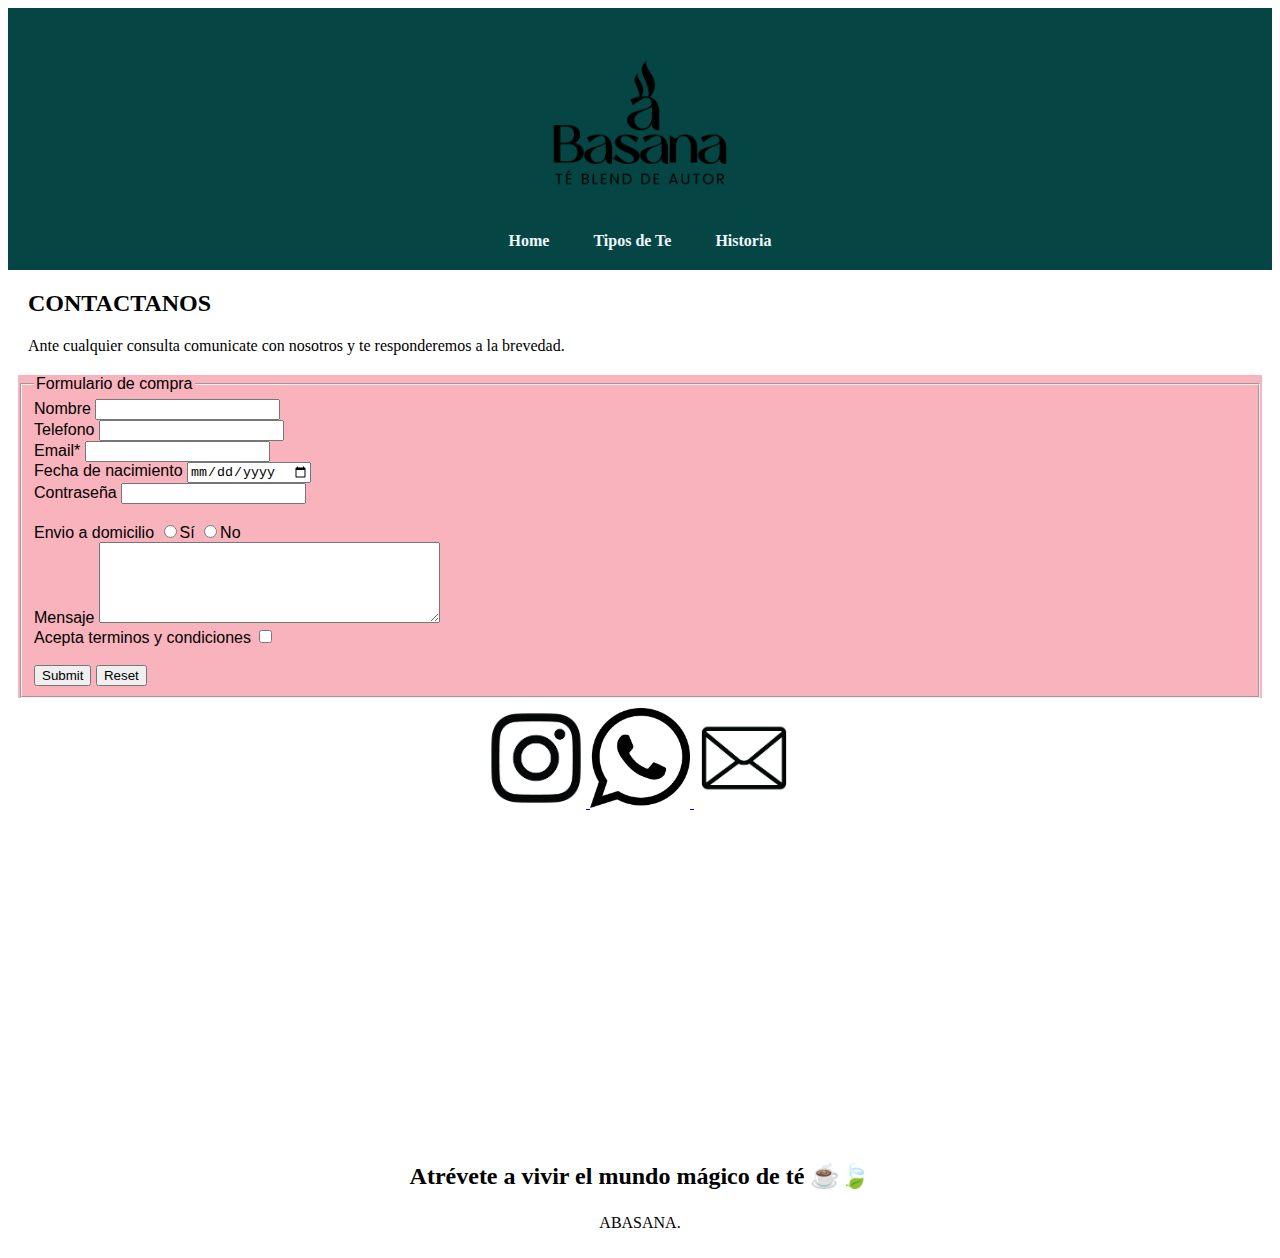
==== pages/contacto.html @ 462ff0ea "primer archivo" ====
<!DOCTYPE html>
<html lang="en">
<head>
    <meta charset="UTF-8">
    <meta name="viewport" content="width=device-width, initial-scale=1.0">
    <link rel="shortcut icon" href="../assets/logo-abasana.png" type="image/x-icon" >
    <title>Contacto</title>
            <link rel="stylesheet" href="../css/style.css">
        </head>


                <header>
        <img src="../assets/logo-abasana.png" alt="Logo de tu sitio" width="200">
        <nav>
            
                <a href="../index.html">Home</a>
                <a href="../pages/tiposdete.html">Tipos de Te</a>
                <a href="./historia.html">Historia</a>
                
    
            </nav>
            
    </header>

<div class="contacto">
<h2> CONTACTANOS</h2>
<p>Ante cualquier consulta comunicate con nosotros y te responderemos a la brevedad.</p>
</div>

<section>
<body>
<section class="formu">
    <form action="" method="">
        <fieldset>
            <legend>Formulario de compra</legend>

            <label for="nombre">Nombre</label>
            <input type="text" name="nombre">
            <br>
            <label for="tel">Telefono</label>
            <input type="number" name="tel" id="tel">
            <br>
            <label for="email">Email*</label>
            <input type="email" name="email" id="email" required>
            <br>
            <label for="">Fecha de nacimiento</label>
            <input type="date">
            <br>
            <label for="">Contraseña</label>
            <input type="password">
            <br> 
            
            <br>
            <label for="">Envio a domicilio</label>
            <input type="radio">Sí
            <input type="radio">No


            <br>
            <label for="">Mensaje</label>
            <textarea name="" id="" cols="40" rows="5"></textarea>

            <br>
            <div>
                Acepta terminos y condiciones
                <input type="checkbox">
            </div>
            <br>
            <input type="submit">
            <input type="reset">
        </fieldset>
    </form>

</section>



    <div class="redes-sociales">
        <a href="https://www.instagram.com" target="_blank">
            <img src="../assets/instagram.png" alt="Instagram" width="100">
        </a>
        <a href="https://api.whatsapp.com/" target="_blank">
            <img src="../assets/whatsapp.jpg" alt="WhatsApp" width="100">
        </a>
        <a href="mailto:tu@email.com">
            <img src="../assets/mail.png" alt="Correo Electrónico" width="100">
        </a>
        </div>


        <footer>
            <div class="pie"> <p> <h2>Atrévete a vivir el mundo mágico de té ☕🍃</p></h2>
                ABASANA.</div>
            <br>
        
    
        </footer>
    

    </body>
</html>
</section>
---- css/style.css ----
header {
    text-align: center;
    background-color: #054644;

}

/* Estilos para pantallas grandes */
@media (min-width: 768px) {
    header {
        padding: 20px; /* Añade más espacio en los bordes del encabezado */
    }
}

/* Estilos para pantallas pequeñas */
@media (max-width: 767px) {
    header {
        background-color: #333; /* Cambia el color de fondo en pantallas pequeñas */
        padding: 10px; /* Reduce el espacio en los bordes del encabezado */
    }
}

nav ul {   

    list-style-type: none;
}

nav ul a {
    text-decoration: none;
}


nav a {
    text-decoration: none;
    color: cornsilk  ; /* Color del texto del enlace */
    font-weight: bold;
    
}
                                    
header nav {
    text-align: center; /* Opcional: centrar los elementos en el contenedor */
}

header nav a {
    text-decoration: none;
    color: aliceblue; /* Color del texto del enlace */
    font-weight: bold;
    display: inline-block; /* Muestra los enlaces en línea */
    margin: 0 20px; /* Añade margen horizontal entre los enlaces */  }

footer { 
    text-align: center; /*   Alinear el texto al*/
    margin-top: 350px; /* Ajusta el valor según la distancia que desees */

    
}

.Tienda {

    text-align: center; /* Centra el contenido horizo
    margin-top: 20px; /* Ajusta este valor según sea necesario para alinear el texto debajo del encabezado */
    margin-bottom: 100px; /* Puedes ajustar el valor según sea necesario */
    padding: 5px ; /* Ajusta el relleno según tus necesidades */
    background-color: #f8b3bc;
}

.pie {
    animation-duration: 2s;
    animation-name: aparecer;
    animation-iteration-count: infinite;
}

@keyframes aparecer {
    0% {
        opacity: 0;
    }
25% {
    color: #054644;
}


100%   {
    opacity: 1;
    color: #f8b3bc;
}
}

.guayu {
    background-image: url('../assets/Hebras.png');
    background-repeat: no-repeat;
    background-size: cover;
    background-attachment: fixed; /* Fija la imagen de fondo */
    background-position: center center;
    opacity: 0.5;
    /* Resto de las propiedades */
    height: 300vh; /* Establece la altura al 100% de la ventana */
}

.guayu .texto {
    background-color: rgba(255, 255, 255, 0.8); /* Fondo semitransparente para mejorar la legibilidad */
    padding: 200px; /* Espacio entre el texto y el fondo */
}


.guayu p {
    color: rgb(4, 4, 4); /* Color del texto en blanco */
}
.img {
    background-color: rgba(255, 255, 255, 0.8); /* Fondo semitransparente para mejorar la legibilidad del footer */
    padding: 200px; /* Espacio entre el texto y el fondo del footer */
    text-align: center; /* Centra el contenido del footer horizontalmente */
}

.guayu.mapa {
    position: absolute; /* Permite posicionar el iframe de Google Maps con respecto a .guayu */
    bottom: 0; /* Coloca el iframe en la parte inferior */
    left: 20%; /* Centra el iframe horizontalmente */
    transform: translateX(-50%); /* Centra horizontalmente el iframe */
    z-index: 2; /* Asegura que el iframe esté por encima de la imagen de fondo */
}

.variedades {
    display: grid;
    grid-template-columns: repeat(3, 1fr); /* Esto crea 3 columnas */
    grid-gap: 20px; /* Ajusta el margen entre columnas y filas según tus preferencias */
}

.variedad {
    text-align: center; /* Centra el contenido horizontalmente */
    padding: 10px; /* Agrega un poco de espacio alrededor de cada variedad */
    margin: 10px; /* Agrega margen entre las variedades de té */
}

.variedad img {
    display: block; /* Convierte la imagen en un elemento de bloque para alinear verticalmente */
    margin: 0 auto; /* Centra la imagen horizontalmente */
    max-width: 100%;
}

.variedad h2 {
    margin: 10px 0; /* Agrega margen arriba y abajo para separar el título y la descripción */
}

.variedad p {
    margin: 5px 0; /* Ajusta el margen del párrafo según tus necesidades */
}

.formu {
    background-color: #f8b3bc ;
    font-family: Arial, sans-serif;
    font-weight: normal;
margin: 10px  ;
}

.contacto {
margin: 20px;

}

.redes-sociales {
    text-align: center;
}

.contenedor {
    width: 100%; /* Ancho completo para pantallas más pequeñas */
    max-width: 1600px; /* Ancho máximo de 1600px */
    margin: 0 auto; /* Centra el contenido en la pantalla */
}

/* Resto de tus estilos CSS */


/* Estilos para pantallas grandes */
@media (min-width: 1200px) {
    /* Estilos específicos para pantallas grandes */
}

/* Estilos para pantallas medianas */
@media (max-width: 991px) {
    /* Estilos específicos para pantallas medianas */
}
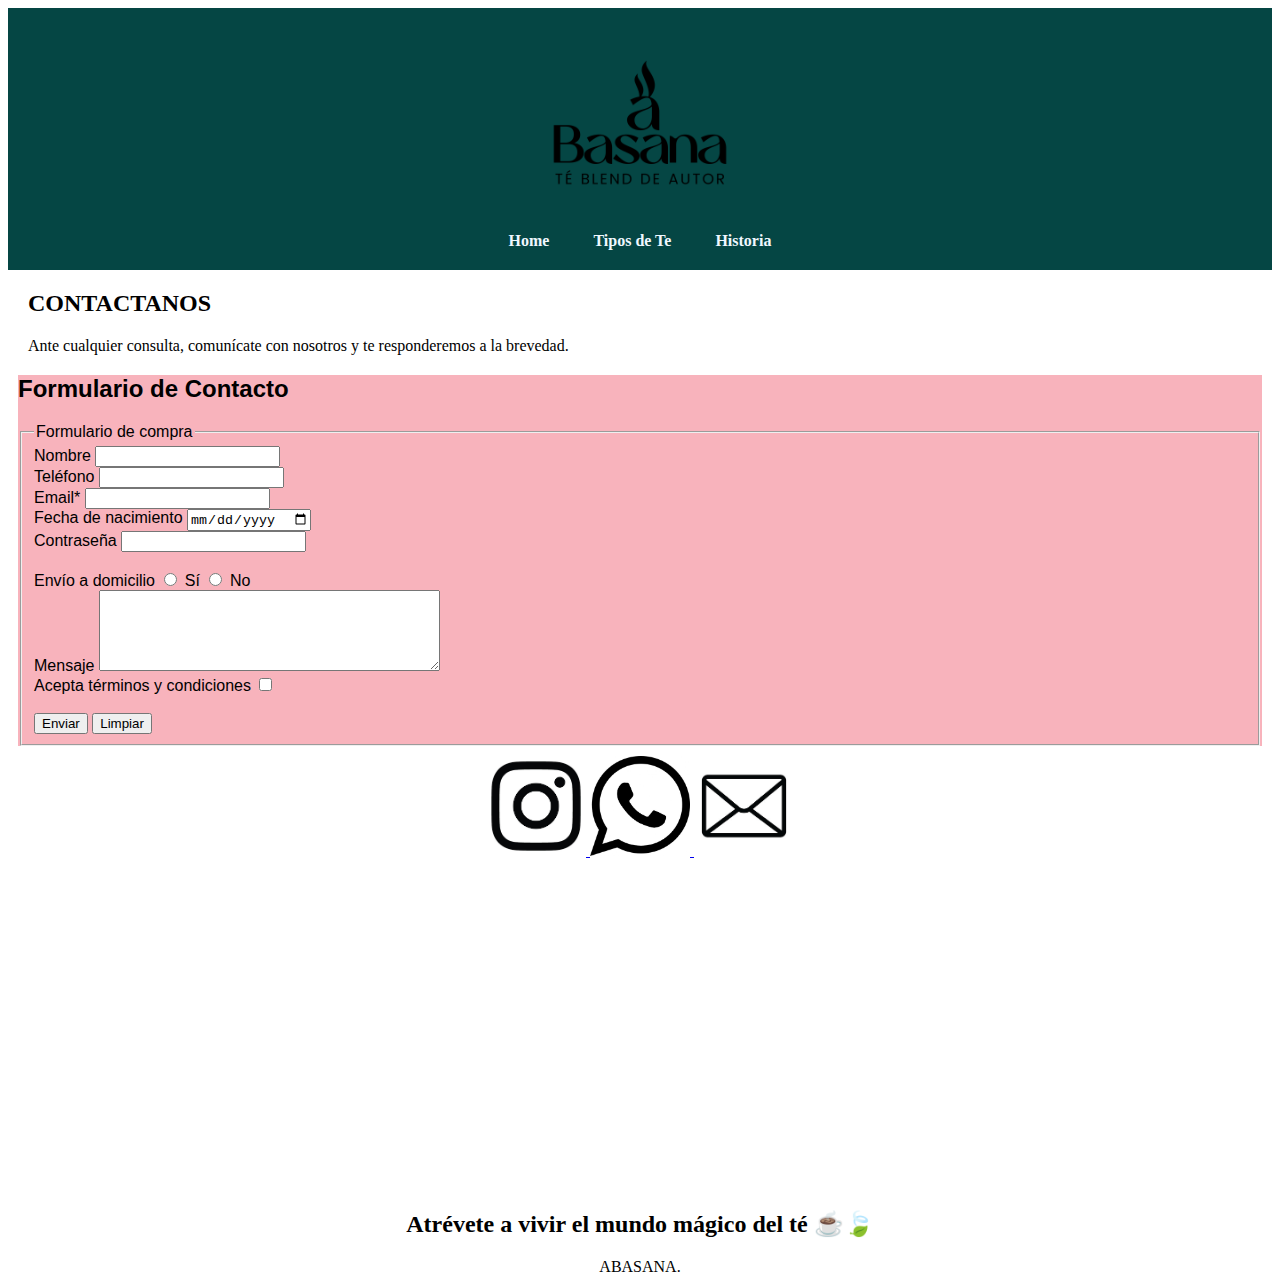
==== commit e1b7f532: "primer archivo" ====
--- a/pages/contacto.html
+++ b/pages/contacto.html
@@ -3,77 +3,68 @@
 <head>
     <meta charset="UTF-8">
     <meta name="viewport" content="width=device-width, initial-scale=1.0">
-    <link rel="shortcut icon" href="../assets/logo-abasana.png" type="image/x-icon" >
+    <link rel="shortcut icon" href="../assets/logo-abasana.png" type="image/x-icon">
+    <link rel="stylesheet" href="../css/style.css">
+
     <title>Contacto</title>
-            <link rel="stylesheet" href="../css/style.css">
-        </head>
-
-
-                <header>
+</head>
+<body>
+    <header>
         <img src="../assets/logo-abasana.png" alt="Logo de tu sitio" width="200">
         <nav>
-            
-                <a href="../index.html">Home</a>
-                <a href="../pages/tiposdete.html">Tipos de Te</a>
-                <a href="./historia.html">Historia</a>
-                
-    
-            </nav>
-            
+            <a href="../index.html">Home</a>
+            <a href="../pages/tiposdete.html">Tipos de Te</a>
+            <a href="historia.html">Historia</a>
+        </nav>
     </header>
 
-<div class="contacto">
-<h2> CONTACTANOS</h2>
-<p>Ante cualquier consulta comunicate con nosotros y te responderemos a la brevedad.</p>
-</div>
+    <div class="contacto">
+        <h2>CONTACTANOS</h2>
+        <p>Ante cualquier consulta, comunícate con nosotros y te responderemos a la brevedad.</p>
+    </div>
 
-<section>
-<body>
-<section class="formu">
-    <form action="" method="">
-        <fieldset>
-            <legend>Formulario de compra</legend>
+    <section class="formu">
+        <h2>Formulario de Contacto</h2>
+        <form action="procesar_formulario.php" method="POST">
+            <fieldset>
+                <legend>Formulario de compra</legend>
 
-            <label for="nombre">Nombre</label>
-            <input type="text" name="nombre">
-            <br>
-            <label for="tel">Telefono</label>
-            <input type="number" name="tel" id="tel">
-            <br>
-            <label for="email">Email*</label>
-            <input type="email" name="email" id="email" required>
-            <br>
-            <label for="">Fecha de nacimiento</label>
-            <input type="date">
-            <br>
-            <label for="">Contraseña</label>
-            <input type="password">
-            <br> 
-            
-            <br>
-            <label for="">Envio a domicilio</label>
-            <input type="radio">Sí
-            <input type="radio">No
+                <label for="nombre">Nombre</label>
+                <input type="text" name="nombre" id="nombre">
+                <br>
+                <label for="tel">Teléfono</label>
+                <input type="tel" name="tel" id="tel">
+                <br>
+                <label for="email">Email*</label>
+                <input type="email" name="email" id="email" required>
+                <br>
+                <label for="fecha_nacimiento">Fecha de nacimiento</label>
+                <input type="date" name="fecha_nacimiento" id="fecha_nacimiento">
+                <br>
+                <label for="password">Contraseña</label>
+                <input type="password" name="password" id="password">
+                <br>
+                <br>
+                <label>Envío a domicilio</label>
+                <input type="radio" name="envio" id="envio_si" value="si">
+                <label for="envio_si">Sí</label>
+                <input type="radio" name="envio" id="envio_no" value="no">
+                <label for="envio_no">No</label>
 
-
-            <br>
-            <label for="">Mensaje</label>
-            <textarea name="" id="" cols="40" rows="5"></textarea>
-
-            <br>
-            <div>
-                Acepta terminos y condiciones
-                <input type="checkbox">
-            </div>
-            <br>
-            <input type="submit">
-            <input type="reset">
-        </fieldset>
-    </form>
-
-</section>
-
-
+                <br>
+                <label for="mensaje">Mensaje</label>
+                <textarea name="mensaje" id="mensaje" cols="40" rows="5"></textarea>
+                <br>
+                <div>
+                    Acepta términos y condiciones
+                    <input type="checkbox" name="terminos" id="terminos">
+                </div>
+                <br>
+                <input type="submit" value="Enviar">
+                <input type="reset" value="Limpiar">
+            </fieldset>
+        </form>
+    </section>
 
     <div class="redes-sociales">
         <a href="https://www.instagram.com" target="_blank">
@@ -85,18 +76,12 @@
         <a href="mailto:tu@email.com">
             <img src="../assets/mail.png" alt="Correo Electrónico" width="100">
         </a>
+    </div>
+
+    <footer>
+        <div class="pie">
+            <h2>Atrévete a vivir el mundo mágico del té ☕🍃</h2>
+            ABASANA.
         </div>
-
-
-        <footer>
-            <div class="pie"> <p> <h2>Atrévete a vivir el mundo mágico de té ☕🍃</p></h2>
-                ABASANA.</div>
-            <br>
-        
-    
-        </footer>
-    
-
-    </body>
+    </footer>
 </html>
-</section>--- a/css/style.css
+++ b/css/style.css
@@ -1,3 +1,4 @@
+
 
 header {
     text-align: center;
@@ -97,8 +98,10 @@
 }
 
 .guayu .texto {
+    background-color: #ffffff; /* Fondo sólido blanco */
     background-color: rgba(255, 255, 255, 0.8); /* Fondo semitransparente para mejorar la legibilidad */
     padding: 200px; /* Espacio entre el texto y el fondo */
+
 }
 
 
@@ -112,6 +115,7 @@
 }
 
 .guayu.mapa {
+    /* Estilos para elementos con las clases guayu y mapa */
     position: absolute; /* Permite posicionar el iframe de Google Maps con respecto a .guayu */
     bottom: 0; /* Coloca el iframe en la parte inferior */
     left: 20%; /* Centra el iframe horizontalmente */
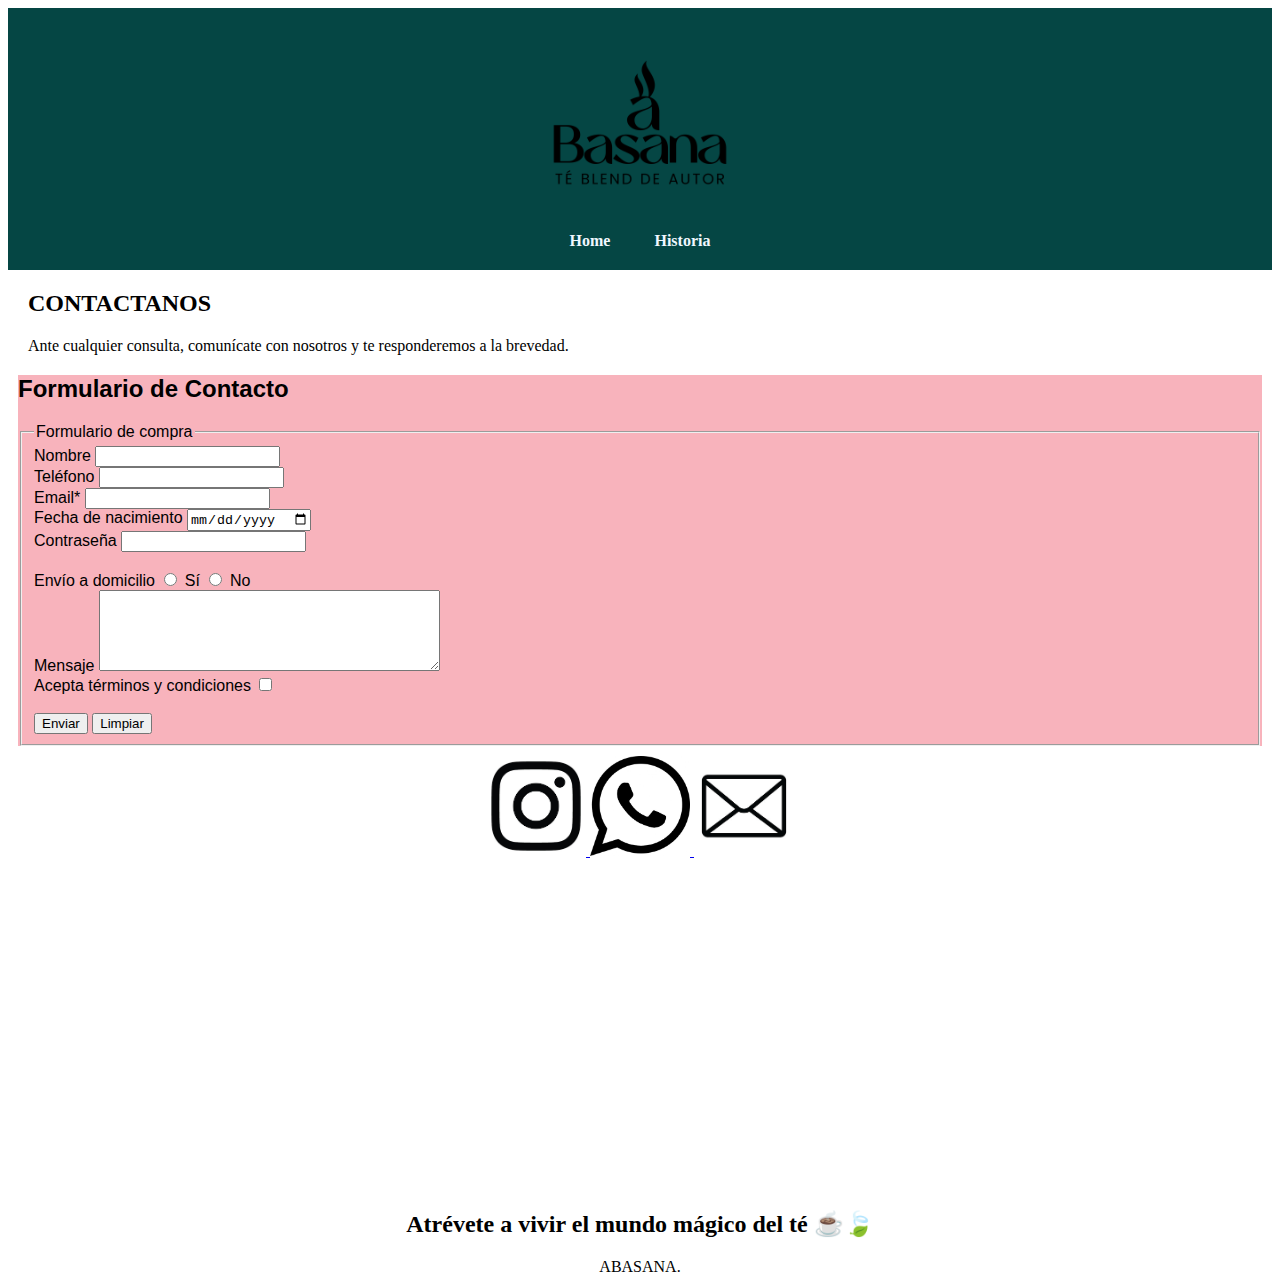
==== commit 46d82ce4: "Merge branch 'main' of https://github.com/Fehrmaria/abasana" ====
--- a/pages/contacto.html
+++ b/pages/contacto.html
@@ -13,7 +13,6 @@
         <img src="../assets/logo-abasana.png" alt="Logo de tu sitio" width="200">
         <nav>
             <a href="../index.html">Home</a>
-            <a href="../pages/tiposdete.html">Tipos de Te</a>
             <a href="historia.html">Historia</a>
         </nav>
     </header>
@@ -83,5 +82,8 @@
             <h2>Atrévete a vivir el mundo mágico del té ☕🍃</h2>
             ABASANA.
         </div>
-    </footer>
+    </footer>               
+  
+                      
+    </body>
 </html>
--- a/css/style.css
+++ b/css/style.css
@@ -184,7 +184,14 @@
     /* Estilos específicos para pantallas medianas */
 }
 
+.btn1 {
+    color: rgb(18, 18, 18); 
+    border: 2px solid #090909; /* Borde del botón */
+    border-radius: 4px; /* Añade esquinas redondeadas al botón */
+}
 
+.btn1:hover {
+    background-color: #f8b3bc; /* Cambia el color de fondo en el hover (cuando el mouse está encima) */
+    color: #fff; /* Cambia el color del texto en el hover */
+}
 
-
-
